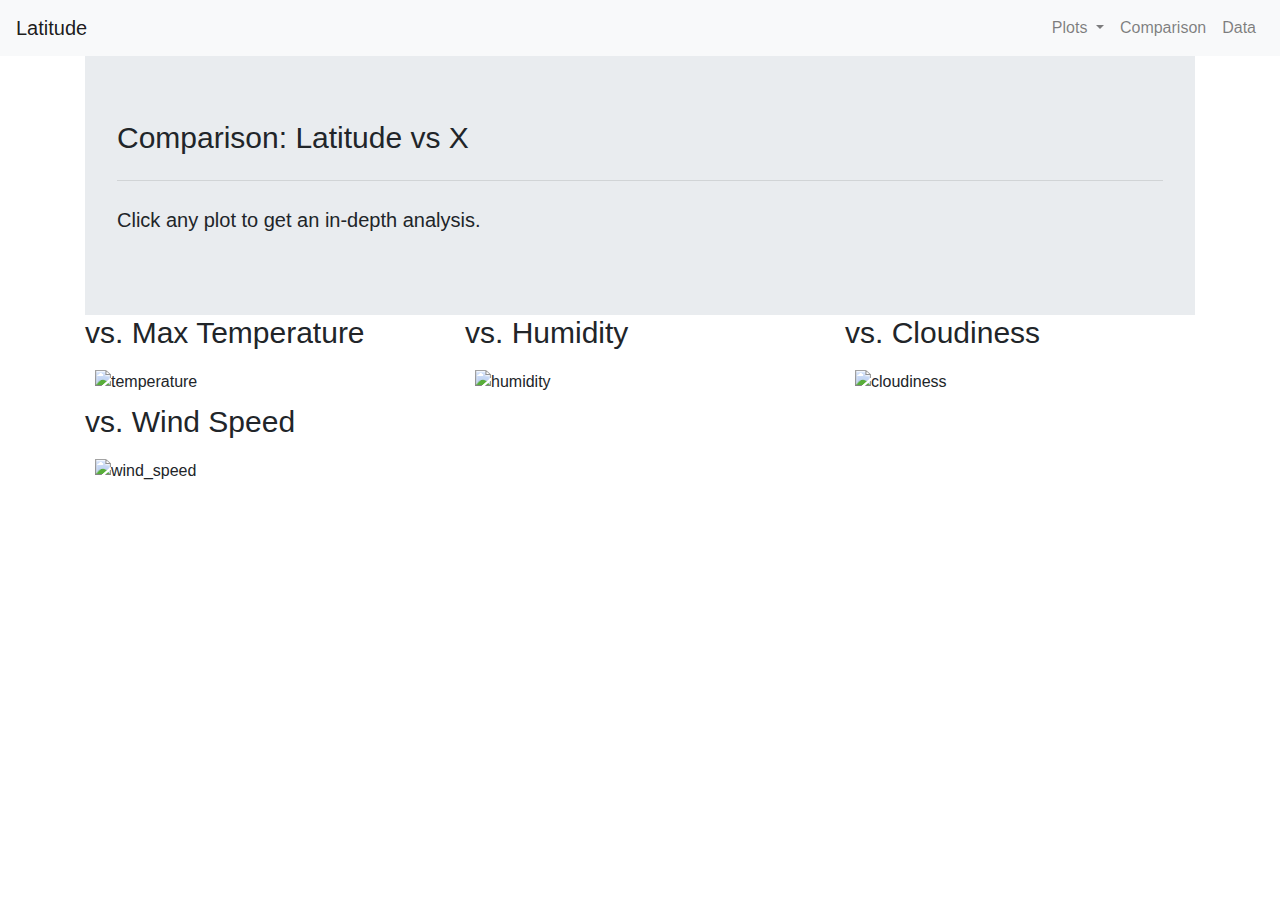
==== comparison.html @ 88d0e28b "Adding all files" ====
<!DOCTYPE html>
<html>


<head>
	<meta charset="UTF-8">
	<title>Responsive Columns</title>
	<link rel="stylesheet" href="https://stackpath.bootstrapcdn.com/bootstrap/4.3.1/css/bootstrap.min.css" integrity="sha384-ggOyR0iXCbMQv3Xipma34MD+dH/1fQ784/j6cY/iJTQUOhcWr7x9JvoRxT2MZw1T" crossorigin="anonymous">
	<link rel="stylesheet" href="style.css">
</head>


<body>
<nav class="navbar navbar-expand-lg navbar-light bg-light">
    <a class="navbar-brand" href="#">Latitude</a>
    <button class="navbar-toggler" type="button" data-toggle="collapse" data-target="#navbarSupportedContent" aria-controls="navbarSupportedContent" aria-expanded="false" aria-label="Toggle navigation">
      <span class="navbar-toggler-icon"></span>
    </button>

    <div class="collapse navbar-collapse justify-content-end" id="navbarSupportedContent">
      <ul class="navbar-nav">
      	  <li class="nav-item dropdown">
          <a class="nav-link dropdown-toggle" href="#" id="navbarDropdown" role="button" data-toggle="dropdown" aria-haspopup="true" aria-expanded="false">
            Plots
          </a>
          <div class="dropdown-menu" aria-labelledby="navbarDropdown">
            <a class="dropdown-item" href="temperature.html">Max Temperatures</a>
            <a class="dropdown-item" href="humidity.html">Humidity</a>
            <a class="dropdown-item" href="cloudiness.html">Cloudiness</a>
            <a class="dropdown-item" href="wind.html">Wind Speed</a>
        </li>
        <li class="nav-item">
          <a class="nav-link" href="comparison.html">Comparison</a>
        </li>
        <li class="nav-item">
          <a class="nav-link" href="data.html">Data</a>
        </li>
      </ul>
    </div>
  </nav>

  <div class="container">
    <div class="latitude_vs_x">
      <h1 class="display-4">Comparison: Latitude vs X</h1>
      <hr class="my-4">
      <p class="lead">Click any plot to get an in-depth analysis.</p>
    </div>
  </div>


<div class="container">
    <div class="row">

        <div class="col-md-4">
          <div class="caption">
              <h3 class="display-4">vs. Max Temperature</h3>
            </div>
          <div class="comparison_img">
            <img src="https://i.ytimg.com/vi/tntOCGkgt98/maxresdefault.jpg" alt="temperature" class="img-comparison" style="width:100%">
          </div>  
        </div>
        <div class="col-md-4">
           <div class="caption">
              <h3 class="display-4">vs. Humidity</h3>
            </div>
          <div class="comparison_img">
            <img src="https://i.ytimg.com/vi/tntOCGkgt98/maxresdefault.jpg" alt="humidity" class="img-comparison" style="width:100%">
          </div>
        </div>
        <div class="col-md-4">
           <div class="caption">
              <h3 class="display-4">vs. Cloudiness</h3>
          </div>
            <div class="comparison_img">
              <img src="https://i.ytimg.com/vi/tntOCGkgt98/maxresdefault.jpg" alt="cloudiness" class="img-comparison" style="width:100%">
            </div>
        </div>
        <div class="col-md-4">
            <div class="caption">
                <h3 class="display-4">vs. Wind Speed</h3>
          </div>
            <div class="comparison_img">
              <img src="https://i.ytimg.com/vi/tntOCGkgt98/maxresdefault.jpg" alt="wind_speed" class="img-comparison" style="width:100%">
            </div>
        </div>
    </div>

<script src="https://code.jquery.com/jquery-3.3.1.slim.min.js" integrity="sha384-q8i/X+965DzO0rT7abK41JStQIAqVgRVzpbzo5smXKp4YfRvH+8abtTE1Pi6jizo" crossorigin="anonymous"></script>
<script src="https://cdnjs.cloudflare.com/ajax/libs/popper.js/1.14.7/umd/popper.min.js" integrity="sha384-UO2eT0CpHqdSJQ6hJty5KVphtPhzWj9WO1clHTMGa3JDZwrnQq4sF86dIHNDz0W1" crossorigin="anonymous"></script>
<script src="https://stackpath.bootstrapcdn.com/bootstrap/4.3.1/js/bootstrap.min.js" integrity="sha384-JjSmVgyd0p3pXB1rRibZUAYoIIy6OrQ6VrjIEaFf/nJGzIxFDsf4x0xIM+B07jRM" crossorigin="anonymous"></script>

</body>
</html>
---- style.css ----
.latitude_vs_x {
  height: 100%;
  padding: 4rem 2rem;
  color: #212529;
  background: #e9ecef;
}



/* Comparison page */
* {
  box-sizing: border-box;
}

.comparison_img{
  float: left;
  width: 100%;
  padding: 10px;
}

/* Clearfix (clear floats) */
.row::after {
  content: "";
  clear: both;
  display: table;
}

.display-4{
	font-size:30px;
}
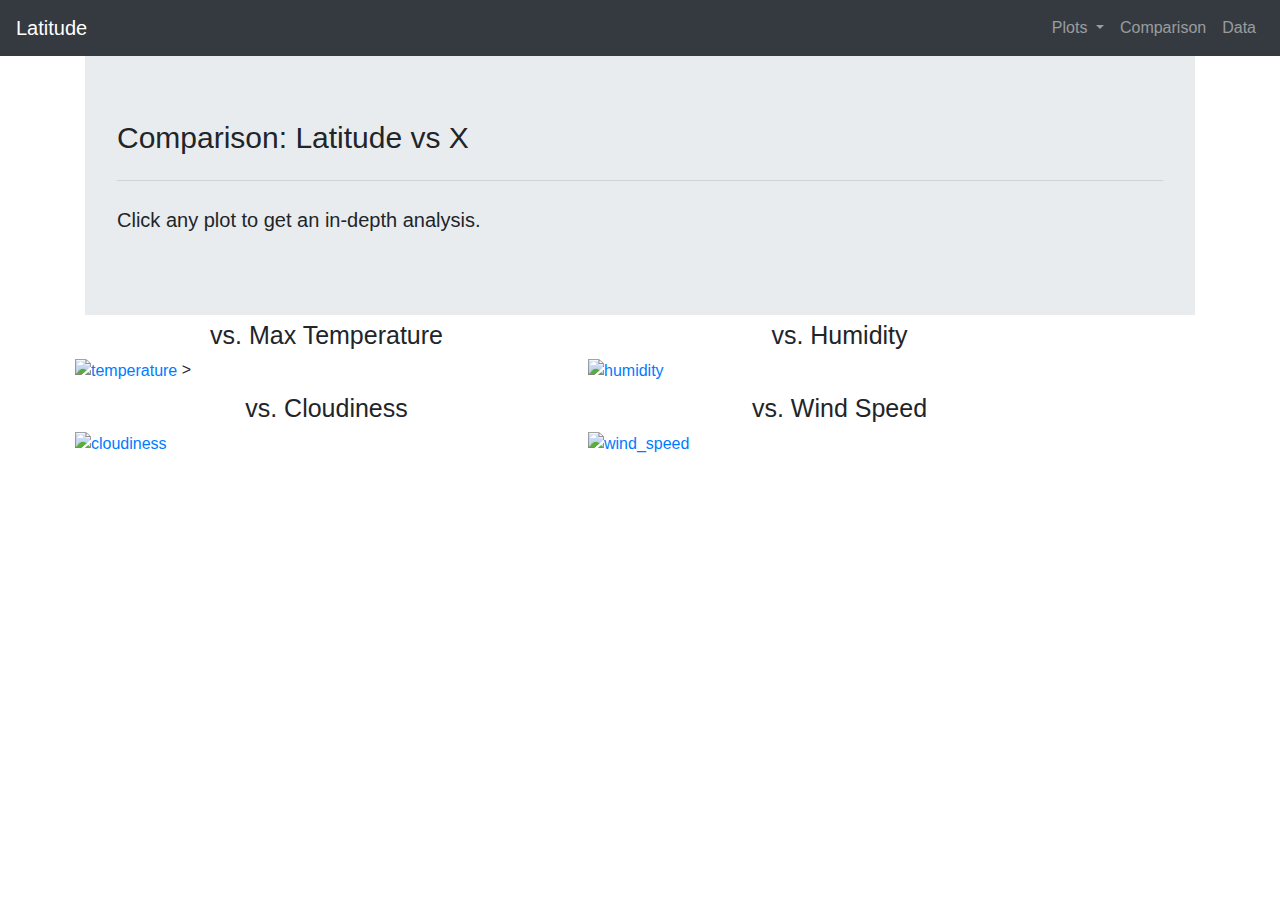
==== commit cab981d3: "Updating with more html files" ====
--- a/comparison.html
+++ b/comparison.html
@@ -11,8 +11,8 @@
 
 
 <body>
-<nav class="navbar navbar-expand-lg navbar-light bg-light">
-    <a class="navbar-brand" href="#">Latitude</a>
+<nav class="navbar navbar-expand-lg navbar-dark bg-dark">
+    <a class="navbar-brand" href="index.html">Latitude</a>
     <button class="navbar-toggler" type="button" data-toggle="collapse" data-target="#navbarSupportedContent" aria-controls="navbarSupportedContent" aria-expanded="false" aria-label="Toggle navigation">
       <span class="navbar-toggler-icon"></span>
     </button>
@@ -48,42 +48,89 @@
   </div>
 
 
+
+
+
+
+<div class="container">
+  <div class="row">
+    <div class="column">
+      <h1 class="display-3">vs. Max Temperature</h1>
+      <a href="temperature.html">
+        <img src="https://raw.githubusercontent.com/Bandelero/Web-Design-Challenge/main/Resources/assets/images/Fig1.png" alt="temperature" class="img-responsive" style="width:120%">
+      </a>>
+    </div>
+    <div class="column">
+      <h1 class="display-3">vs. Humidity</h1>
+      <a href="humidity.html">
+        <img src="https://raw.githubusercontent.com/Bandelero/Web-Design-Challenge/main/Resources/assets/images/Fig2.png" alt="humidity" class="img-responsive" style="width:120%">
+      </a>
+    </div>
+    <div class="column">
+      <h1 class="display-3">vs. Cloudiness</h1>
+      <a href="cloudiness.html">
+        <img src="https://raw.githubusercontent.com/Bandelero/Web-Design-Challenge/main/Resources/assets/images/Fig3.png" alt="cloudiness" class="img-responsive" style="width:120%">
+      </a>
+    </div>
+    <div class="column">
+      <h1 class="display-3">vs. Wind Speed</h1>
+      <a href="wind.html">
+        <img src="https://raw.githubusercontent.com/Bandelero/Web-Design-Challenge/main/Resources/assets/images/Fig4.png" alt="wind_speed" class="img-responsive" style="width:120%">
+      </a>
+    </div>
+  </div>
+</div>
+
+
+
+
+
+<!--
 <div class="container">
     <div class="row">
-
         <div class="col-md-4">
           <div class="caption">
               <h3 class="display-4">vs. Max Temperature</h3>
             </div>
-          <div class="comparison_img">
-            <img src="https://i.ytimg.com/vi/tntOCGkgt98/maxresdefault.jpg" alt="temperature" class="img-comparison" style="width:100%">
+          <div class="img-responsive">
+            <a href="temperature.html">
+            <img src="https://raw.githubusercontent.com/Bandelero/Web-Design-Challenge/main/Resources/assets/images/Fig1.png" alt="temperature" class="img-responsive" style="width:120%">
+          </a>
           </div>  
         </div>
         <div class="col-md-4">
            <div class="caption">
               <h3 class="display-4">vs. Humidity</h3>
             </div>
-          <div class="comparison_img">
-            <img src="https://i.ytimg.com/vi/tntOCGkgt98/maxresdefault.jpg" alt="humidity" class="img-comparison" style="width:100%">
+          <div class="img-responsive">
+            <a href="humidity.html">
+            <img src="https://raw.githubusercontent.com/Bandelero/Web-Design-Challenge/main/Resources/assets/images/Fig2.png" alt="humidity" class="img-responsive" style="width:120%">
+          </a>
           </div>
         </div>
         <div class="col-md-4">
            <div class="caption">
               <h3 class="display-4">vs. Cloudiness</h3>
           </div>
-            <div class="comparison_img">
-              <img src="https://i.ytimg.com/vi/tntOCGkgt98/maxresdefault.jpg" alt="cloudiness" class="img-comparison" style="width:100%">
+            <div class="img-responsive">
+              <a href="cloudiness.html">
+              <img src="https://raw.githubusercontent.com/Bandelero/Web-Design-Challenge/main/Resources/assets/images/Fig3.png" alt="cloudiness" class="img-responsive" style="width:120%">
+            </a>
             </div>
         </div>
         <div class="col-md-4">
             <div class="caption">
                 <h3 class="display-4">vs. Wind Speed</h3>
           </div>
-            <div class="comparison_img">
-              <img src="https://i.ytimg.com/vi/tntOCGkgt98/maxresdefault.jpg" alt="wind_speed" class="img-comparison" style="width:100%">
+            <div class="img-responsive">
+              <a href="wind.html">
+              <img src="https://raw.githubusercontent.com/Bandelero/Web-Design-Challenge/main/Resources/assets/images/Fig4.png" alt="wind_speed" class="img-responsive" style="width:120%">
+            </a>
             </div>
         </div>
     </div>
+    -->
+
 
 <script src="https://code.jquery.com/jquery-3.3.1.slim.min.js" integrity="sha384-q8i/X+965DzO0rT7abK41JStQIAqVgRVzpbzo5smXKp4YfRvH+8abtTE1Pi6jizo" crossorigin="anonymous"></script>
 <script src="https://cdnjs.cloudflare.com/ajax/libs/popper.js/1.14.7/umd/popper.min.js" integrity="sha384-UO2eT0CpHqdSJQ6hJty5KVphtPhzWj9WO1clHTMGa3JDZwrnQq4sF86dIHNDz0W1" crossorigin="anonymous"></script>
--- a/style.css
+++ b/style.css
@@ -3,6 +3,60 @@
   padding: 4rem 2rem;
   color: #212529;
   background: #e9ecef;
+}
+
+.display-4{
+	font-size:30px;
+}
+
+.display-3{
+	font-size:25px;
+	text-align: center;
+}
+
+.dataframe{
+	margin-left:  auto;
+	margin-right: auto;
+	margin-top: 25px;
+}
+
+/*index page*/
+
+.post {
+  margin-top: 50px;
+  margin-right: 120px;
+  margin-left: 120px;
+}
+
+
+.index_img{
+	float:  left;
+}
+
+
+/*Visualization Page*/
+.temp_plot{
+	display: block;
+	margin-left: auto;
+	margin-right: auto;
+}
+
+.humidity_plot{
+	display: block;
+	margin-left: auto;
+	margin-right: auto;
+}
+
+.cloudiness_plot{
+	display: block;
+	margin-left: auto;
+	margin-right: auto;
+}
+
+.wind_plot{
+	display: block;
+	margin-left: auto;
+	margin-right: auto;
 }
 
 
@@ -14,8 +68,14 @@
 
 .comparison_img{
   float: left;
-  width: 100%;
-  padding: 10px;
+  width: 95%;
+  padding: 5px;
+}
+
+.column{
+  float: left;
+  width: 45%;
+  padding: 5px;
 }
 
 /* Clearfix (clear floats) */
@@ -25,6 +85,3 @@
   display: table;
 }
 
-.display-4{
-	font-size:30px;
-}